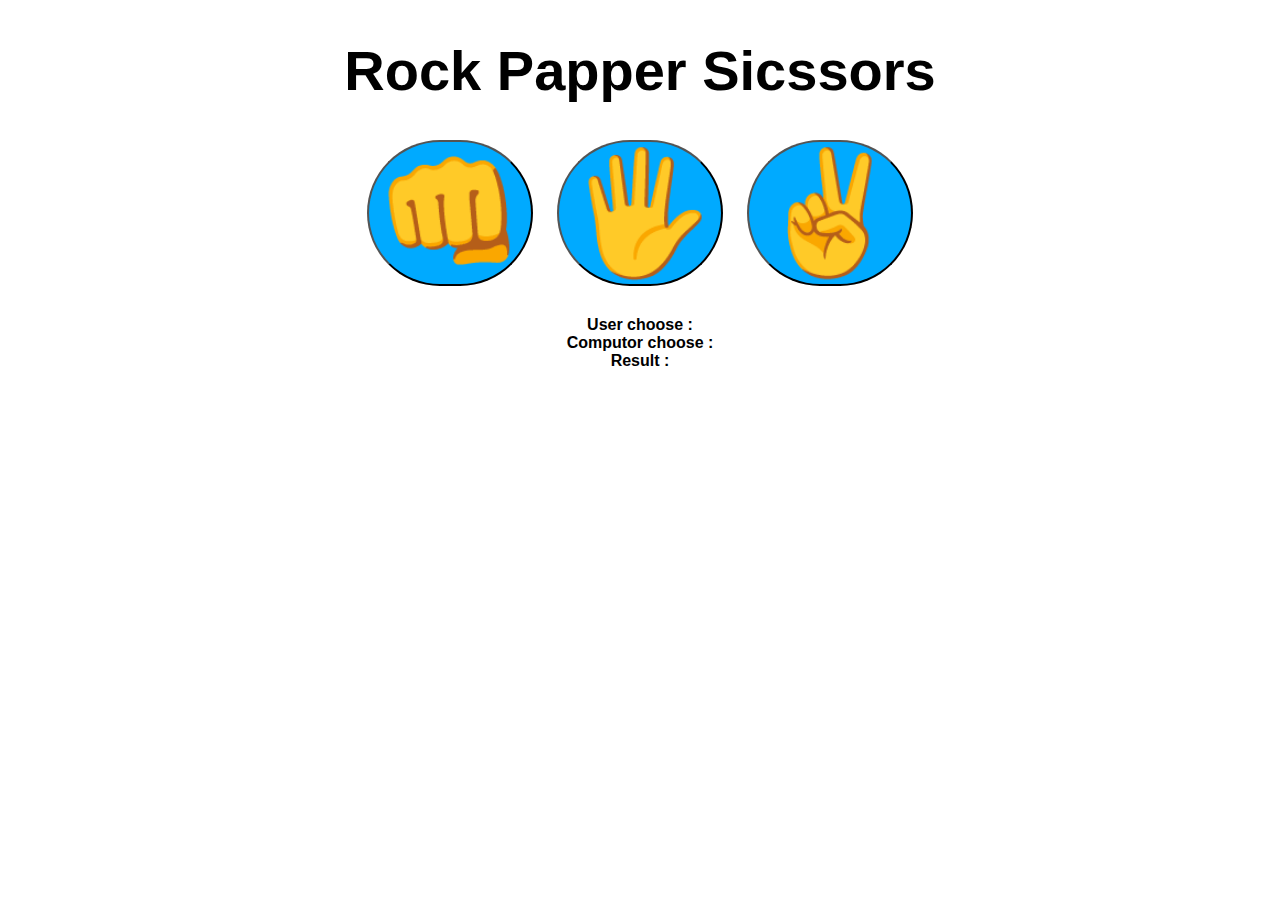
==== rock_paper_siccor/rps.html @ 7cd98342 "check" ====
<!DOCTYPE html>
<html lang="en">

<head>
    <meta charset="UTF-8">
    <meta name="viewport" content="width=device-width, initial-scale=1.0">
    <link rel="stylesheet" href="rps.css">
    <title>Document</title>
</head>

<body>
    <h1>Rock Papper Sicssors</h1>
    <div class="choice">
        <button onclick="playGame('Rock')" id='Rock'>👊</button>
        <button onclick="playGame('Papper')" id="Papper">🖐️</button>
        <button onclick="playGame('Sicssor')" id="Sicssor">✌️</button>
    </div>
    <div id = "user">User choose : </div>
    <div id = 'computer'>Computor choose : </div>
    <div id = 'result'>Result : </div>
    <script src="rps.js"></script>
</body>

</html>
---- rock_paper_siccor/rps.css ----
body {
    margin: 0;
    display: flex;
    flex-direction: column;
    align-items: center;
    font-family: Arial, sans-serif;
    font-weight: bold;

}
h1 {
    font-size: 3.5rem;
    color: hsl(0, 0, 20%);

}
.choice {
margin-bottom: 30px;
}
.choice button {
    font-size: 7.5rem;
    min-width: 160px;
    margin: 0 10px;
    border-radius: 250px;
    background-color: hsl(200, 100%, 50%);
    cursor: pointer;
    transition: background-color 0.5s ease;

}
.choice button:hover {
    background-color: hsl(200, 100%, 90%);
}
.user , .computer {
font-size: 2.5rem;
}
.result {
    font-size: 5rem;
    margin: 30px 0;
}
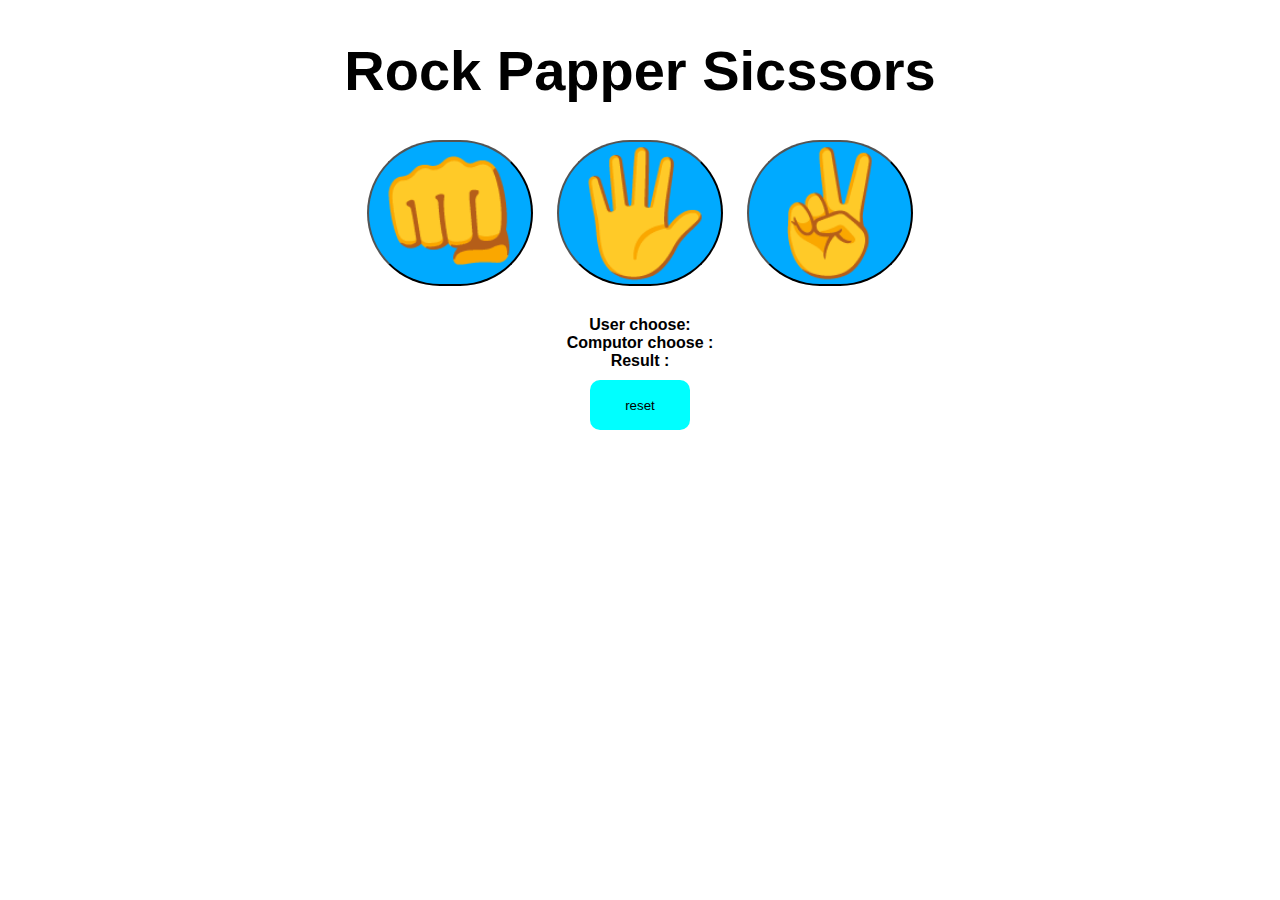
==== commit 60f3fc6a: "optimate code main.js in rock_paper_siccor" ====
--- a/rock_paper_siccor/rps.html
+++ b/rock_paper_siccor/rps.html
@@ -11,13 +11,14 @@
 <body>
     <h1>Rock Papper Sicssors</h1>
     <div class="choice">
-        <button onclick="playGame('Rock')" id='Rock'>👊</button>
-        <button onclick="playGame('Papper')" id="Papper">🖐️</button>
-        <button onclick="playGame('Sicssor')" id="Sicssor">✌️</button>
+        <button type="button" onclick="desice(0)" id='Rock'>👊</button>
+        <button type="button" onclick="desice(1)" id="Papper">🖐️</button>
+        <button type="button" onclick="desice(2)" id="Sicssor">✌️</button>
     </div>
-    <div id = "user">User choose : </div>
+    <div id = "user">User choose: </div>
     <div id = 'computer'>Computor choose : </div>
     <div id = 'result'>Result : </div>
+    <button type="button" class="reset" onclick="reset()"> reset </button>
     <script src="rps.js"></script>
 </body>
 
--- a/rock_paper_siccor/rps.css
+++ b/rock_paper_siccor/rps.css
@@ -2,6 +2,7 @@
     margin: 0;
     display: flex;
     flex-direction: column;
+    justify-content: space-between;
     align-items: center;
     font-family: Arial, sans-serif;
     font-weight: bold;
@@ -11,6 +12,16 @@
     font-size: 3.5rem;
     color: hsl(0, 0, 20%);
 
+}
+.reset {
+    background-color: aqua;
+    width: 100px;
+    height: 50px;
+    text-align: center;
+    margin: 10px auto;
+    border: none;
+    border-radius: 10px;
+    cursor: pointer;
 }
 .choice {
 margin-bottom: 30px;
